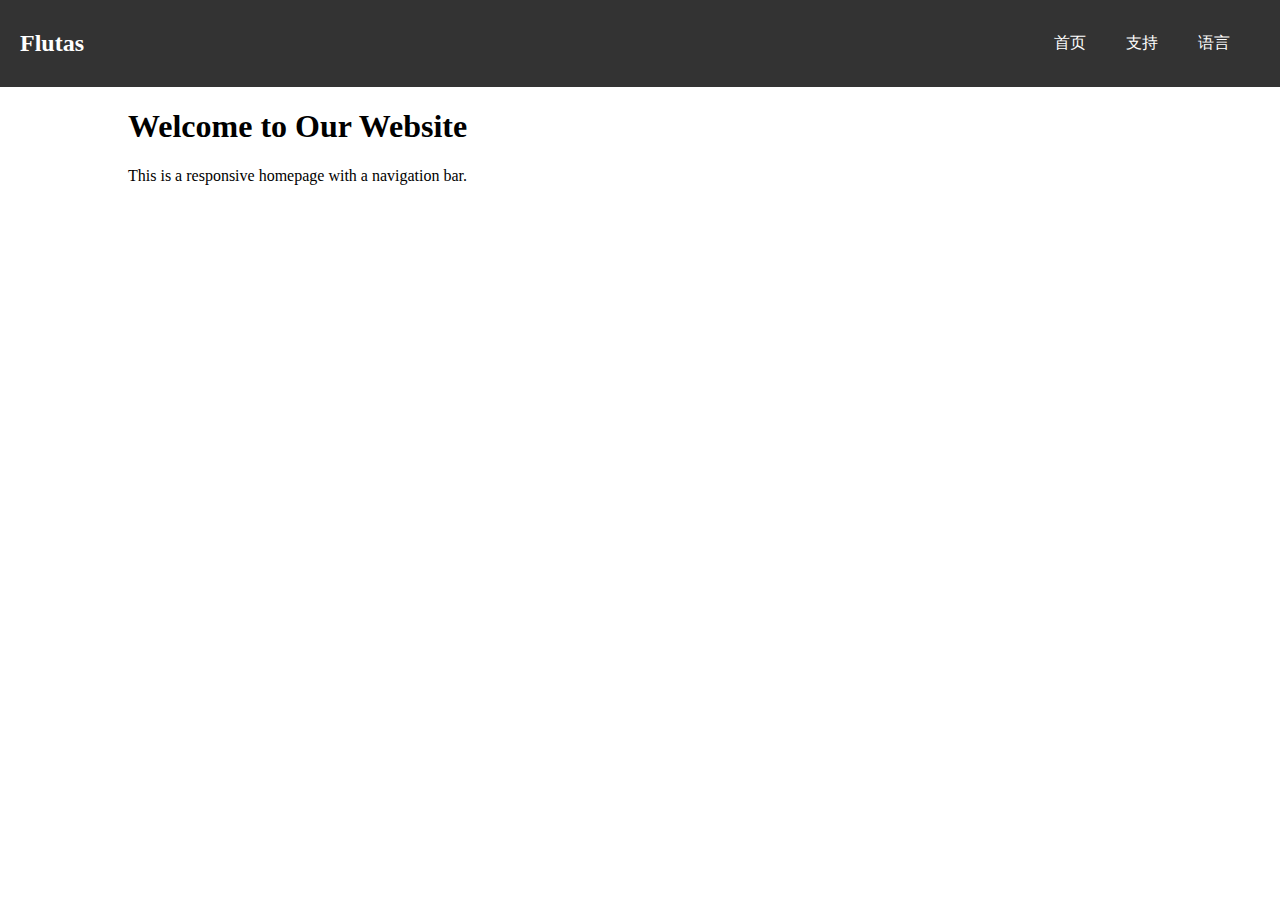
==== index.html @ af3a03be "Remaking all the website(Part1:Rewrite homepage)" ====
<!DOCTYPE html>
<html lang="en">
<head>
<meta charset="UTF-8">
<meta name="viewport" content="width=device-width, initial-scale=1.0">
<title>Responsive Navigation</title>
<link rel="stylesheet" href="./assets/css/homepage.css">
</head>
<body>

    <nav class="navbar">
        <div class="navbar-left">
          <div class="navbar-item">
            <!--<img src="./assets/img/F.svg" style="display:inline-block" id="imga"><!-->
            <h2 style="display:inline-block">Flutas</h2>
          </div>
        </div>
        <div class="navbar-right">
          <ul class="navbar-menu" id="navbarMenu">
            <li><a href="#">首页</a></li>
            <li><a href="#">支持</a></li>
            <li><a href="#">语言</a></li>
          </ul>
        </div>
        <div class="navbar-toggle" id="navbarToggle">
          <div class="toggle-icon"></div>
          <div class="toggle-icon"></div>
          <div class="toggle-icon"></div>
        </div>
      </nav>

<div class="content">
  <h1>Welcome to Our Website</h1>
  <p>This is a responsive homepage with a navigation bar.</p>
</div>

<script src="./assets/js/homepage.js"></script>
</body>
</html>
---- assets/css/homepage.css ----
body {
    font-family: '拾陆字濑户2.0-1 Regular',Lexend,'Microsoft YaHei UI Light','Open Sans';
    margin: 0;
    padding: 0;
  }
  
  .navbar {
    background-color: #333;
    color: #fff;
    display: flex;
    justify-content: space-between;
    align-items: center;
    padding: 10px 20px;
  }
  
  .navbar-left {
    display: flex;
    align-items: center;
  }
  
  .navbar-item img {
    width: 40px; /* 根据需要调整图片宽度 */
    height: auto; /* 保持宽高比 */
    margin-right: 10px;
  }
  
  .navbar-right {
    display: flex;
    align-items: center;
  }
  
  .navbar-menu {
    list-style-type: none;
    display: flex;
    margin: 0;
    padding: 0;
  }
  
  .navbar-menu li {
    margin-right: 20px;
    position: relative; /* 确保子元素绝对定位相对于父元素 */
    width: 100%;
  }
  
  .navbar-menu li a {
    color: #fff;
    display: block;
    text-decoration: none;
    padding: 10px;
    position: relative;
    width: 100%;
    box-sizing: border-box;
  }
  
  .navbar-toggle {
    display: none;
    cursor: pointer;
  }
  
  .toggle-icon {
    width: 25px;
    height: 3px;
    background-color: #fff;
    margin: 5px 0;
    transition: transform 0.3s ease;
  }
  
  .navbar-toggle.active .toggle-icon:nth-child(1) {
    transform: rotate(45deg) translate(5px, 5px);
  }
  
  .navbar-toggle.active .toggle-icon:nth-child(2) {
    opacity: 0;
  }
  
  .navbar-toggle.active .toggle-icon:nth-child(3) {
    transform: rotate(-45deg) translate(5px, -5px);
  }
  
  @media screen and (max-width: 768px) {
    .navbar-menu {
      display: none;
      flex-direction: column;
      position: absolute;
      top: 60px;
      left: 0;
      background-color: #333;
      width: 100%;
      padding: 10px 0;
      box-shadow: 0 2px 5px rgba(0, 0, 0, 0.2);
      z-index: 1;
    }
  
    .navbar-menu.active {
      display: flex;
      
    }

    .navbar-menu.active>li {
        padding: 10px; 
      }
  
    .navbar-toggle {
      display: block;
    }
  }

  @media (prefers-color-scheme: dark) {
    .navbar {
      background-color: #f7f7f7; /* 黑暗主题背景色 */
      color: black; /* 黑暗主题文字颜色 */
    }
  
    .toggle-icon {
      background-color: black; /* 黑暗主题文字颜色 */
    }
  
    .navbar-menu {
      background-color: #f7f7f7; /* 黑暗主题背景色 */
      /*box-shadow: 0 2px 5px rgba(0, 0, 0, 0.2);*/
      color: #000000;
    }
  
    .navbar-menu li a {
      color: #000000; /* 黑暗主题文字颜色 */
    }

    body {
        color: white;
        background-color: #333;
    }
  }
#imga {
    width: 70px;
}

.content {
    width: 80%;
    position: absolute;
    left:0px;
    right: 0px;
    margin:0 auto;
}
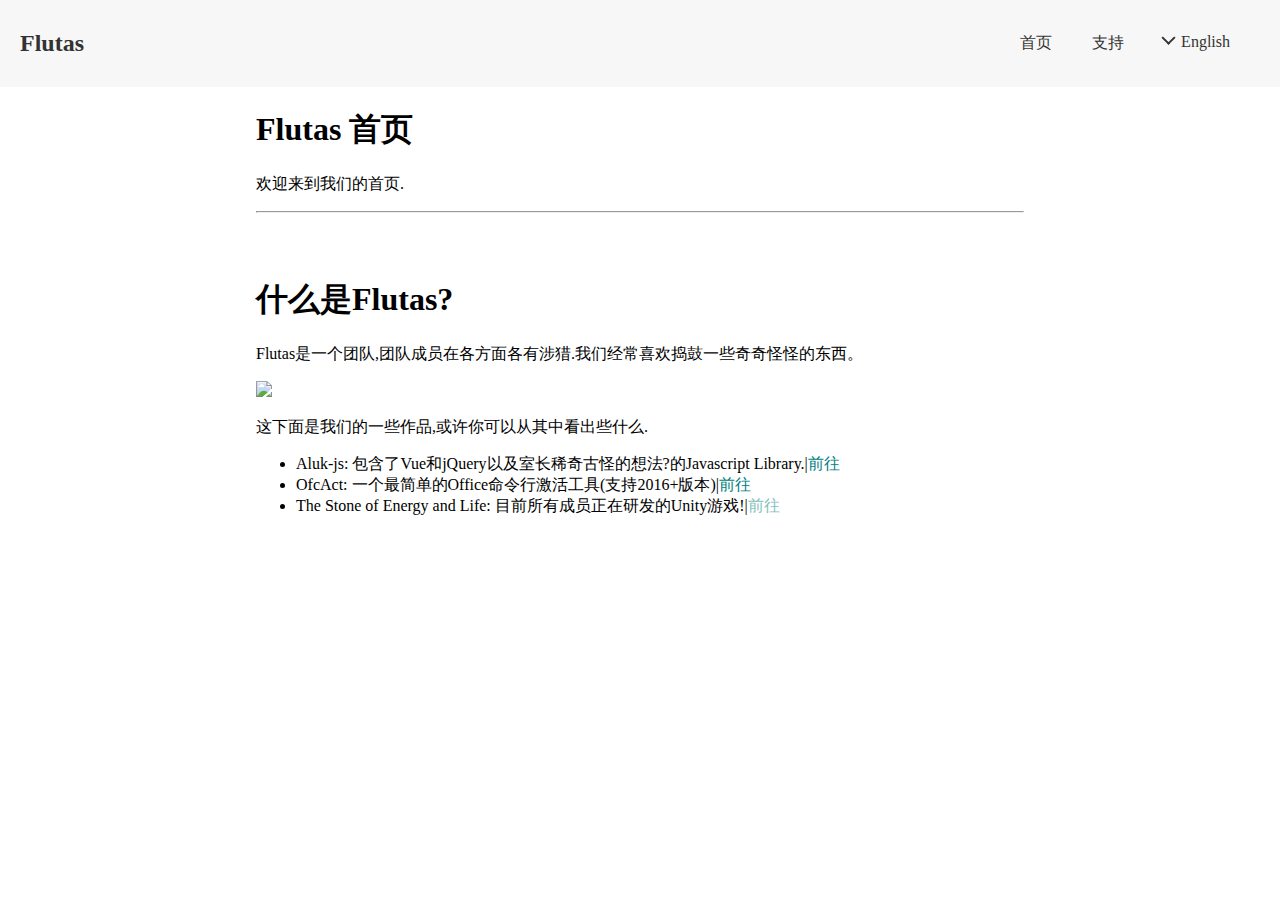
==== commit b0da097e: "Rewrite some pages." ====
--- a/index.html
+++ b/index.html
@@ -1,10 +1,12 @@
 <!DOCTYPE html>
-<html lang="en">
+<html dark-mode="auto">
 <head>
 <meta charset="UTF-8">
 <meta name="viewport" content="width=device-width, initial-scale=1.0">
-<title>Responsive Navigation</title>
+<meta name="referrer" content="no-referrer">
+<title>Home - Flutas</title>
 <link rel="stylesheet" href="./assets/css/homepage.css">
+<link rel="stylesheet" href="./assets/css/a-theme.css">
 </head>
 <body>
 
@@ -12,14 +14,17 @@
         <div class="navbar-left">
           <div class="navbar-item">
             <!--<img src="./assets/img/F.svg" style="display:inline-block" id="imga"><!-->
-            <h2 style="display:inline-block">Flutas</h2>
+            <h2 special>Flutas</h2>
           </div>
         </div>
         <div class="navbar-right">
           <ul class="navbar-menu" id="navbarMenu">
             <li><a href="#">首页</a></li>
-            <li><a href="#">支持</a></li>
-            <li><a href="#">语言</a></li>
+            <li><a href="/support">支持</a></li>
+            <li><div class="dropdown"><a class="language-select" id="languageDropdown"><span class="arrow down"></span>&ensp;<span class="language">Language</span></a><div class="dropdown-content" id="languageDropdownContent">
+              <a href="#">Chinese</a>
+              <a href="#">English</a>
+            </div></div></li>
           </ul>
         </div>
         <div class="navbar-toggle" id="navbarToggle">
@@ -30,10 +35,23 @@
       </nav>
 
 <div class="content">
-  <h1>Welcome to Our Website</h1>
-  <p>This is a responsive homepage with a navigation bar.</p>
+  <h1>Flutas 首页</h1>
+  <p>欢迎来到我们的首页.</p>
+  <hr>
+  <br><br>
+  <p><h1>什么是Flutas?</h1></p>
+  <p>Flutas是一个团队,团队成员在各方面各有涉猎.我们经常喜欢捣鼓一些奇奇怪怪的东西。</p>
+  <p><img src="https://user-assets.sxlcdn.com/images/1066627/Fi-M-V-x1JsVD8Tn2r6lr3F5tkN-.png?imageMogr2/strip/auto-orient/thumbnail/1200x9000%3E/format/png"></p>
+  <p>这下面是我们的一些作品,或许你可以从其中看出些什么.</p>
+  <ul>
+    <li><label class="item title">Aluk-js: 包含了Vue和jQuery以及室长稀奇古怪的想法?的Javascript Library.</label>|<a class="theme target" href="./products/aluk" target="blank_">前往</a></li>
+    <li><label class="item title">OfcAct: 一个最简单的Office命令行激活工具(支持2016+版本)</label>|<a class="theme target" href="./products/ofcact" target="blank_">前往</a></li>
+    <li><label class="item title">The Stone of Energy and Life: 目前所有成员正在研发的Unity游戏!</label>|<a class="theme target disabled" href="./products/tsoeal" target="blank_">前往</a></li>
+  </ul>
 </div>
 
+<script src="./assets/js/language.js"></script>
 <script src="./assets/js/homepage.js"></script>
+<script src="./assets/js/languageonload.js" defer></script>
 </body>
 </html>
--- a/assets/css/homepage.css
+++ b/assets/css/homepage.css
@@ -1,143 +1,236 @@
 body {
-    font-family: '拾陆字濑户2.0-1 Regular',Lexend,'Microsoft YaHei UI Light','Open Sans';
-    margin: 0;
-    padding: 0;
-  }
-  
+  font-family: '拾陆字濑户2.0-1 Regular', Lexend, 'Microsoft YaHei UI Light', 'Open Sans';
+  margin: 0;
+  padding: 0;
+}
+
+.navbar {
+  background-color: #f7f7f7;
+  color: #333;
+  display: flex;
+  justify-content: space-between;
+  align-items: center;
+  padding: 10px 20px;
+}
+
+.navbar-left {
+  display: flex;
+  align-items: center;
+}
+
+.navbar-item img {
+  width: 40px;
+  /* 根据需要调整图片宽度 */
+  height: auto;
+  /* 保持宽高比 */
+  margin-right: 10px;
+}
+
+.navbar-right {
+  display: flex;
+  align-items: center;
+}
+
+.navbar-menu {
+  list-style-type: none;
+  display: flex;
+  margin: 0;
+  padding: 0;
+}
+
+.navbar-menu li {
+  margin-right: 20px;
+  position: relative;
+  /* 确保子元素绝对定位相对于父元素 */
+  width: 100%;
+}
+
+.navbar-menu li a {
+  color: #333;
+  text-decoration: none;
+  padding: 10px;
+  position: relative;
+  width: 100%;
+  box-sizing: border-box;
+}
+
+.navbar-menu li a:not(.language-select) {
+  display: block;
+}
+
+.navbar-toggle {
+  display: none;
+  cursor: pointer;
+}
+
+.toggle-icon {
+  width: 25px;
+  height: 3px;
+  background-color: #333;
+  margin: 5px 0;
+  transition: transform 0.3s ease;
+}
+
+.navbar-toggle.active .toggle-icon:nth-child(1) {
+  transform: rotate(45deg) translate(5px, 5px);
+}
+
+.navbar-toggle.active .toggle-icon:nth-child(2) {
+  opacity: 0;
+}
+
+.navbar-toggle.active .toggle-icon:nth-child(3) {
+  transform: rotate(-45deg) translate(5px, -5px);
+}
+
+@media screen and (max-width: 768px) {
+  .navbar-menu {
+    display: none;
+    flex-direction: column;
+    position: absolute;
+    top: 60px;
+    left: 0;
+    background-color: #f7f7f7;
+    width: 100%;
+    padding: 10px 0;
+    box-shadow: 0 2px 5px rgba(0, 0, 0, 0.2);
+    z-index: 1;
+  }
+
+  .content {
+    width: 80%;
+  }
+
+  .navbar-menu.active {
+    display: flex;
+
+  }
+
+  .navbar-menu.active>li {
+    padding: 10px;
+  }
+
+  .navbar-toggle {
+    display: block;
+  }
+}
+
+@media (prefers-color-scheme: dark) {
   .navbar {
+    background-color: #f7f7f7;
+    /* 黑暗主题背景色 */
+    color: black;
+    /* 黑暗主题文字颜色 */
+  }
+
+  .toggle-icon {
+    background-color: black;
+    /* 黑暗主题文字颜色 */
+  }
+
+  .navbar-menu {
+    background-color: #f7f7f7;
+    /* 黑暗主题背景色 */
+    /*box-shadow: 0 2px 5px rgba(0, 0, 0, 0.2);*/
+    color: #000000;
+  }
+
+  .navbar-menu li a {
+    color: #000000;
+    /* 黑暗主题文字颜色 */
+  }
+
+  body {
+    color: white;
     background-color: #333;
-    color: #fff;
-    display: flex;
-    justify-content: space-between;
-    align-items: center;
-    padding: 10px 20px;
-  }
-  
-  .navbar-left {
-    display: flex;
-    align-items: center;
-  }
-  
-  .navbar-item img {
-    width: 40px; /* 根据需要调整图片宽度 */
-    height: auto; /* 保持宽高比 */
-    margin-right: 10px;
-  }
-  
-  .navbar-right {
-    display: flex;
-    align-items: center;
-  }
-  
-  .navbar-menu {
-    list-style-type: none;
-    display: flex;
-    margin: 0;
-    padding: 0;
-  }
-  
-  .navbar-menu li {
-    margin-right: 20px;
-    position: relative; /* 确保子元素绝对定位相对于父元素 */
-    width: 100%;
-  }
-  
-  .navbar-menu li a {
-    color: #fff;
-    display: block;
-    text-decoration: none;
-    padding: 10px;
-    position: relative;
-    width: 100%;
-    box-sizing: border-box;
-  }
-  
-  .navbar-toggle {
-    display: none;
-    cursor: pointer;
-  }
-  
-  .toggle-icon {
-    width: 25px;
-    height: 3px;
-    background-color: #fff;
-    margin: 5px 0;
-    transition: transform 0.3s ease;
-  }
-  
-  .navbar-toggle.active .toggle-icon:nth-child(1) {
-    transform: rotate(45deg) translate(5px, 5px);
-  }
-  
-  .navbar-toggle.active .toggle-icon:nth-child(2) {
-    opacity: 0;
-  }
-  
-  .navbar-toggle.active .toggle-icon:nth-child(3) {
-    transform: rotate(-45deg) translate(5px, -5px);
-  }
-  
-  @media screen and (max-width: 768px) {
-    .navbar-menu {
-      display: none;
-      flex-direction: column;
-      position: absolute;
-      top: 60px;
-      left: 0;
-      background-color: #333;
-      width: 100%;
-      padding: 10px 0;
-      box-shadow: 0 2px 5px rgba(0, 0, 0, 0.2);
-      z-index: 1;
-    }
-  
-    .navbar-menu.active {
-      display: flex;
-      
-    }
-
-    .navbar-menu.active>li {
-        padding: 10px; 
-      }
-  
-    .navbar-toggle {
-      display: block;
-    }
-  }
-
-  @media (prefers-color-scheme: dark) {
-    .navbar {
-      background-color: #f7f7f7; /* 黑暗主题背景色 */
-      color: black; /* 黑暗主题文字颜色 */
-    }
-  
-    .toggle-icon {
-      background-color: black; /* 黑暗主题文字颜色 */
-    }
-  
-    .navbar-menu {
-      background-color: #f7f7f7; /* 黑暗主题背景色 */
-      /*box-shadow: 0 2px 5px rgba(0, 0, 0, 0.2);*/
-      color: #000000;
-    }
-  
-    .navbar-menu li a {
-      color: #000000; /* 黑暗主题文字颜色 */
-    }
-
-    body {
-        color: white;
-        background-color: #333;
-    }
-  }
+  }
+}
+
 #imga {
-    width: 70px;
+  width: 70px;
 }
 
 .content {
-    width: 80%;
-    position: absolute;
-    left:0px;
-    right: 0px;
-    margin:0 auto;
+  width: 60%;
+  position: absolute;
+  left: 0px;
+  right: 0px;
+  margin: 0 auto;
+}
+
+/* 基本结构保持 */
+.navbar-menu {
+  list-style-type: none;
+  padding: 0;
+  margin: 0;
+}
+
+.navbar-menu li {
+  position: relative;
+  width: 100%;
+}
+
+.navbar-menu li .dropdown {
+  position: relative;
+  display: inline-block;
+}
+
+.navbar-menu li .dropdown .dropbtn {
+  display: block;
+  padding: 10px;
+  text-decoration: none;
+  color: #333;
+  width: 100%;
+  box-sizing: border-box;
+}
+
+.navbar-menu li .dropdown-content {
+  display: none;
+  position: absolute;
+  background-color: #f9f9f9;
+  box-shadow: 0px 8px 16px 0px rgba(0, 0, 0, 0.2);
+  z-index: 1;
+}
+
+.navbar-menu li .dropdown-content a {
+  color: black;
+  padding: 12px 16px;
+  text-decoration: none;
+  display: block;
+  width: 100%;
+}
+
+.navbar-menu li .dropdown:hover .dropdown-content {
+  display: block;
+}
+
+
+.language-select {
+  cursor: pointer;
+  display: inline-flex;
+}
+
+.arrow.down {
+  display: inline-block;
+  position: relative;
+  width: 6px;
+  height: 6px;
+  border-top: 2px solid #333;
+  border-right: 2px solid #333;
+  transform: rotate(135deg);
+  padding: 0.8px;
+}
+
+.arrow::after {
+  content: " ";
+  position: relative;
+  width: fit-content;
+}
+
+.language {
+  display: inline-block;
+}
+
+img {
+  width: 100%;
 }--- a/assets/css/a-theme.css
+++ b/assets/css/a-theme.css
@@ -0,0 +1,16 @@
+a.theme {
+    text-decoration: none;
+    color: teal;
+}
+
+a.theme.disabled {
+    opacity: 50%;
+}
+
+a.theme:hover {
+    color: #00FFFF;
+}
+
+a.theme.disabled:hover {
+    color: teal;
+}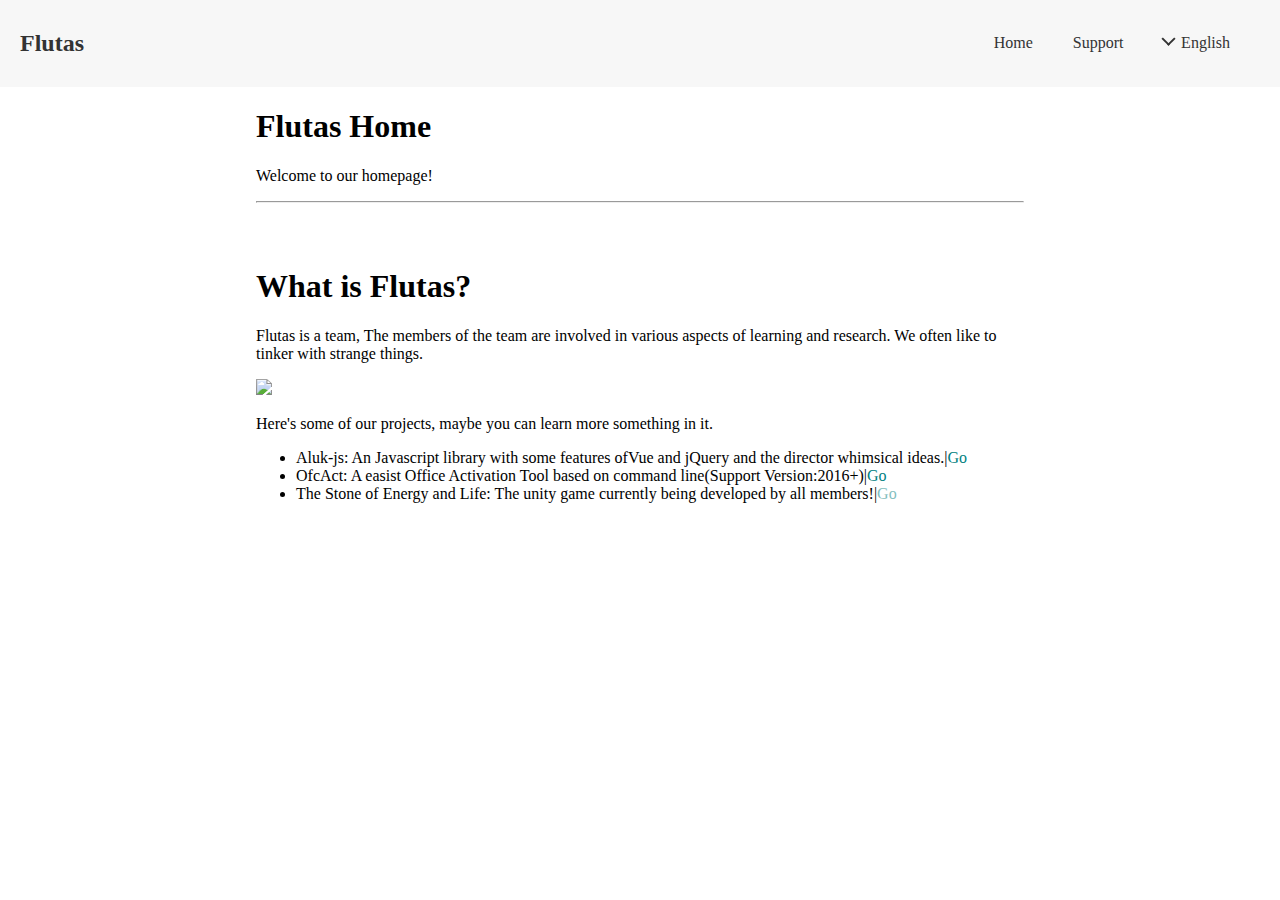
==== commit f92c31d0: "Add muilt languages support" ====
--- a/index.html
+++ b/index.html
@@ -5,7 +5,7 @@
 <meta name="viewport" content="width=device-width, initial-scale=1.0">
 <meta name="referrer" content="no-referrer">
 <title>Home - Flutas</title>
-<link rel="stylesheet" href="./assets/css/homepage.css">
+<link rel="stylesheet" href="./assets/css/universal.css">
 <link rel="stylesheet" href="./assets/css/a-theme.css">
 </head>
 <body>
@@ -19,8 +19,8 @@
         </div>
         <div class="navbar-right">
           <ul class="navbar-menu" id="navbarMenu">
-            <li><a href="#">首页</a></li>
-            <li><a href="/support">支持</a></li>
+            <li><a href="#" id="homepageBtn">首页</a></li>
+            <li><a href="/support" id="supportBtn">支持</a></li>
             <li><div class="dropdown"><a class="language-select" id="languageDropdown"><span class="arrow down"></span>&ensp;<span class="language">Language</span></a><div class="dropdown-content" id="languageDropdownContent">
               <a href="#">Chinese</a>
               <a href="#">English</a>
@@ -33,8 +33,9 @@
           <div class="toggle-icon"></div>
         </div>
       </nav>
+      <label class="js-cursor-container"></label>
 
-<div class="content">
+<div class="content" id="contentView">
   <h1>Flutas 首页</h1>
   <p>欢迎来到我们的首页.</p>
   <hr>
@@ -51,7 +52,11 @@
 </div>
 
 <script src="./assets/js/language.js"></script>
+<script src="./assets/languageProvider/homepage/zh-cn.pjs"></script>
+<script src="./assets/languageProvider/homepage/en-us.pjs"></script>
 <script src="./assets/js/homepage.js"></script>
 <script src="./assets/js/languageonload.js" defer></script>
+<script src="./assets/js/followCursor.js"></script>
+<script src="./assets/js/loveCursor.js"></script>
 </body>
 </html>
--- a/assets/css/universal.css
+++ b/assets/css/universal.css
@@ -0,0 +1,237 @@
+body {
+  font-family: '拾陆字濑户2.0-1 Regular', Lexend, 'Microsoft YaHei UI Light', 'Open Sans';
+  margin: 0;
+  padding: 0;
+}
+
+.navbar {
+  background-color: #f7f7f7;
+  color: #333;
+  display: flex;
+  justify-content: space-between;
+  align-items: center;
+  padding: 10px 20px;
+  user-select: none;
+}
+
+.navbar-left {
+  display: flex;
+  align-items: center;
+}
+
+.navbar-item img {
+  width: 40px;
+  /* 根据需要调整图片宽度 */
+  height: auto;
+  /* 保持宽高比 */
+  margin-right: 10px;
+}
+
+.navbar-right {
+  display: flex;
+  align-items: center;
+}
+
+.navbar-menu {
+  list-style-type: none;
+  display: flex;
+  margin: 0;
+  padding: 0;
+}
+
+.navbar-menu li {
+  margin-right: 20px;
+  position: relative;
+  /* 确保子元素绝对定位相对于父元素 */
+  width: 100%;
+}
+
+.navbar-menu li a {
+  color: #333;
+  text-decoration: none;
+  padding: 10px;
+  position: relative;
+  width: 100%;
+  box-sizing: border-box;
+}
+
+.navbar-menu li a:not(.language-select) {
+  display: block;
+}
+
+.navbar-toggle {
+  display: none;
+  cursor: pointer;
+}
+
+.toggle-icon {
+  width: 25px;
+  height: 3px;
+  background-color: #333;
+  margin: 5px 0;
+  transition: transform 0.3s ease;
+}
+
+.navbar-toggle.active .toggle-icon:nth-child(1) {
+  transform: rotate(45deg) translate(5px, 5px);
+}
+
+.navbar-toggle.active .toggle-icon:nth-child(2) {
+  opacity: 0;
+}
+
+.navbar-toggle.active .toggle-icon:nth-child(3) {
+  transform: rotate(-45deg) translate(5px, -5px);
+}
+
+@media screen and (max-width: 768px) {
+  .navbar-menu {
+    display: none;
+    flex-direction: column;
+    position: absolute;
+    top: 60px;
+    left: 0;
+    background-color: #f7f7f7;
+    width: 100%;
+    padding: 10px 0;
+    box-shadow: 0 2px 5px rgba(0, 0, 0, 0.2);
+    z-index: 1;
+  }
+
+  .content {
+    width: 80%;
+  }
+
+  .navbar-menu.active {
+    display: flex;
+
+  }
+
+  .navbar-menu.active>li {
+    padding: 10px;
+  }
+
+  .navbar-toggle {
+    display: block;
+  }
+}
+
+@media (prefers-color-scheme: dark) {
+  .navbar {
+    background-color: #f7f7f7;
+    /* 黑暗主题背景色 */
+    color: black;
+    /* 黑暗主题文字颜色 */
+  }
+
+  .toggle-icon {
+    background-color: black;
+    /* 黑暗主题文字颜色 */
+  }
+
+  .navbar-menu {
+    background-color: #f7f7f7;
+    /* 黑暗主题背景色 */
+    /*box-shadow: 0 2px 5px rgba(0, 0, 0, 0.2);*/
+    color: #000000;
+  }
+
+  .navbar-menu li a {
+    color: #000000;
+    /* 黑暗主题文字颜色 */
+  }
+
+  body {
+    color: white;
+    background-color: #333;
+  }
+}
+
+#imga {
+  width: 70px;
+}
+
+.content {
+  width: 60%;
+  position: absolute;
+  left: 0px;
+  right: 0px;
+  margin: 0 auto;
+}
+
+/* 基本结构保持 */
+.navbar-menu {
+  list-style-type: none;
+  padding: 0;
+  margin: 0;
+}
+
+.navbar-menu li {
+  position: relative;
+  width: 100%;
+}
+
+.navbar-menu li .dropdown {
+  position: relative;
+  display: inline-block;
+}
+
+.navbar-menu li .dropdown .dropbtn {
+  display: block;
+  padding: 10px;
+  text-decoration: none;
+  color: #333;
+  width: 100%;
+  box-sizing: border-box;
+}
+
+.navbar-menu li .dropdown-content {
+  display: none;
+  position: absolute;
+  background-color: #f9f9f9;
+  box-shadow: 0px 8px 16px 0px rgba(0, 0, 0, 0.2);
+  z-index: 1;
+}
+
+.navbar-menu li .dropdown-content a {
+  color: black;
+  padding: 12px 16px;
+  text-decoration: none;
+  display: block;
+  width: 100%;
+}
+
+.navbar-menu li .dropdown:hover .dropdown-content {
+  display: block;
+}
+
+
+.language-select {
+  cursor: pointer;
+  display: inline-flex;
+}
+
+.arrow.down {
+  display: inline-block;
+  position: relative;
+  width: 6px;
+  height: 6px;
+  border-top: 2px solid #333;
+  border-right: 2px solid #333;
+  transform: rotate(135deg);
+  padding: 0.8px;
+}
+
+.arrow::after {
+  content: " ";
+  position: relative;
+  width: fit-content;
+}
+
+.language {
+  display: inline-block;
+}
+
+img {
+  width: 100%;
+}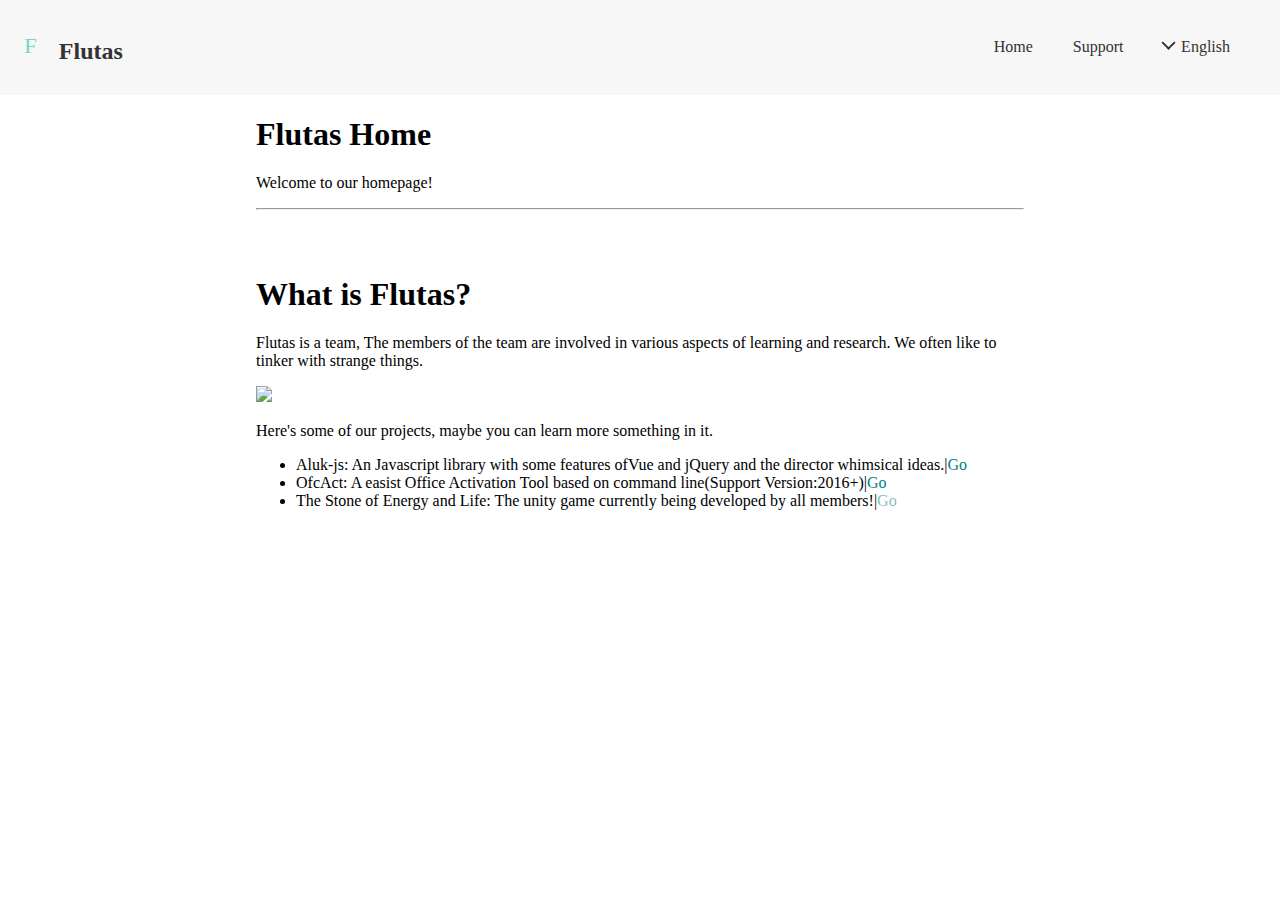
==== commit 369e5a2c: "更新" ====
--- a/index.html
+++ b/index.html
@@ -5,25 +5,27 @@
 <meta name="viewport" content="width=device-width, initial-scale=1.0">
 <meta name="referrer" content="no-referrer">
 <title>Home - Flutas</title>
-<link rel="stylesheet" href="./assets/css/universal.css">
-<link rel="stylesheet" href="./assets/css/a-theme.css">
+<link rel="shortcut icon" href="/assets/img/F.svg" type="image/x-icon">
+<link rel="stylesheet" href="/assets/css/universal.css">
+<link rel="stylesheet" href="/assets/css/a-theme.css">
+<link rel="stylesheet" href="https://cdn.jsdelivr.net/gh/lipis/flag-icons@7.2.3/css/flag-icons.min.css"/>
+<!-- 在https://flagicons.lipis.dev/ -->
 </head>
 <body>
 
     <nav class="navbar">
         <div class="navbar-left">
           <div class="navbar-item">
-            <!--<img src="./assets/img/F.svg" style="display:inline-block" id="imga"><!-->
-            <h2 special>Flutas</h2>
+            <h2 special><img src="/assets/img/F.svg" style="display:inline-block;max-width: 20%; max-height: 20%;" id="imga">Flutas</h2>
           </div>
         </div>
         <div class="navbar-right">
           <ul class="navbar-menu" id="navbarMenu">
-            <li><a href="#" id="homepageBtn">首页</a></li>
+            <li><a href="/" id="homepageBtn">首页</a></li>
             <li><a href="/support" id="supportBtn">支持</a></li>
             <li><div class="dropdown"><a class="language-select" id="languageDropdown"><span class="arrow down"></span>&ensp;<span class="language">Language</span></a><div class="dropdown-content" id="languageDropdownContent">
-              <a href="#">Chinese</a>
-              <a href="#">English</a>
+              <a href="#"><span class="fi fi-cn"></span>Chinese</a>
+              <a href="#"><span class="fi fi-gb"></span>English</a>
             </div></div></li>
           </ul>
         </div>
